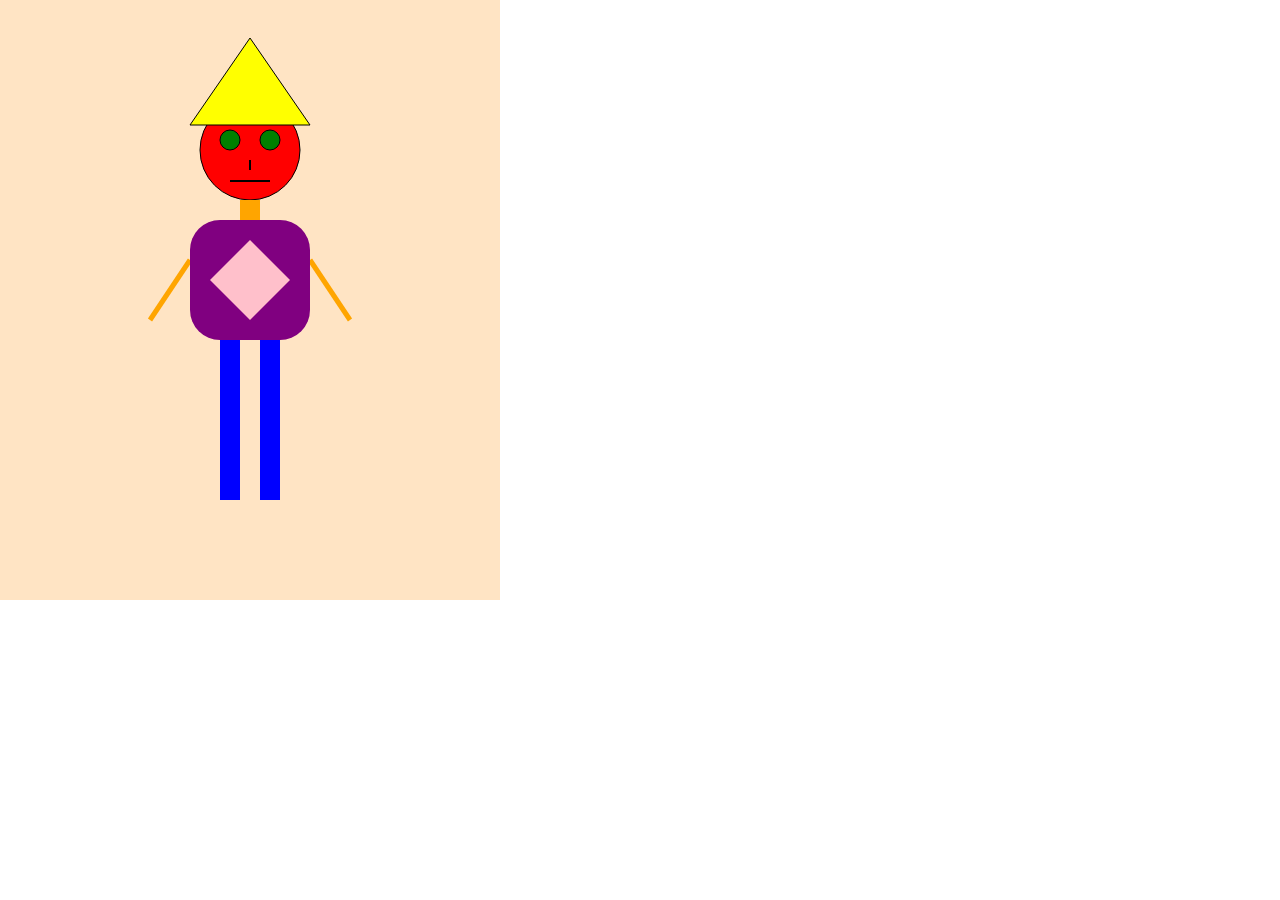
==== SVG/index.html @ 4dbc8fcd "NEW" ====
<!DOCTYPE html>
<html lang="en">
<head>
    <meta charset="UTF-8">
    <meta http-equiv="X-UA-Compatible" content="IE=edge">
    <meta name="viewport" content="width=device-width, initial-scale=1.0">
    <link rel="stylesheet" href="style.css">
    <title>SVG</title>
</head>
<body>
    <svg width="500px" height="600px">
            <!-- Rosto -->
        <circle cx="250" cy="150" r="50" fill="red" stroke="black" stroke-width="1"></circle>

            <!-- Olhos -->
        <circle cx="230" cy="140" r="10" fill="green" stroke="black" stroke-width="1"></circle>
        <circle cx="270" cy="140" r="10" fill="green" stroke="black" stroke-width="1"></circle>

             <!-- chapéu -->
        <polygon points="190,125  310,125   250,38" fill="yellow" stroke="black" stroke-width="1"></polygon>
            <!-- pernas -->
        <line x1="230" y1="340" x2="230" y2="500" stroke="blue" stroke-width="20"></line>
        <line x1="270" y1="340" x2="270" y2="500" stroke="blue" stroke-width="20"></line>
           
            <!-- braços -->
        <line x1="310" y1="260" x2="350" y2="320" stroke="orange" stroke-width="5"></line>
        <line x1="190" y1="260" x2="150" y2="320" stroke="orange" stroke-width="5"></line>   

            <!-- pescoço -->
        <line x1="250" y1="200" x2="250" y2="220" stroke="orange" stroke-width="20"></line>

            <!-- boca -->
        <line x1="250" y1="180" x2="250" y2="182" stroke="black" stroke-width="40"></line>

            <!-- nariz -->
         <line x1="250" y1="160" x2="250" y2="170" stroke="black" stroke-width="2"></line>
            
            <!-- corpo -->
         <rect x="190" y="220" width="120" height="120" fill="purple" rx="30"></rect>

            <!-- coração -->
         <polygon points="210,280  250,320 290,280  250,240" fill="pink"></polygon>


    </svg>
</body>
</html>
---- SVG/style.css ----
body{
    margin: 0;
}
svg{
    display: inline;
    background-color: bisque;
   
}
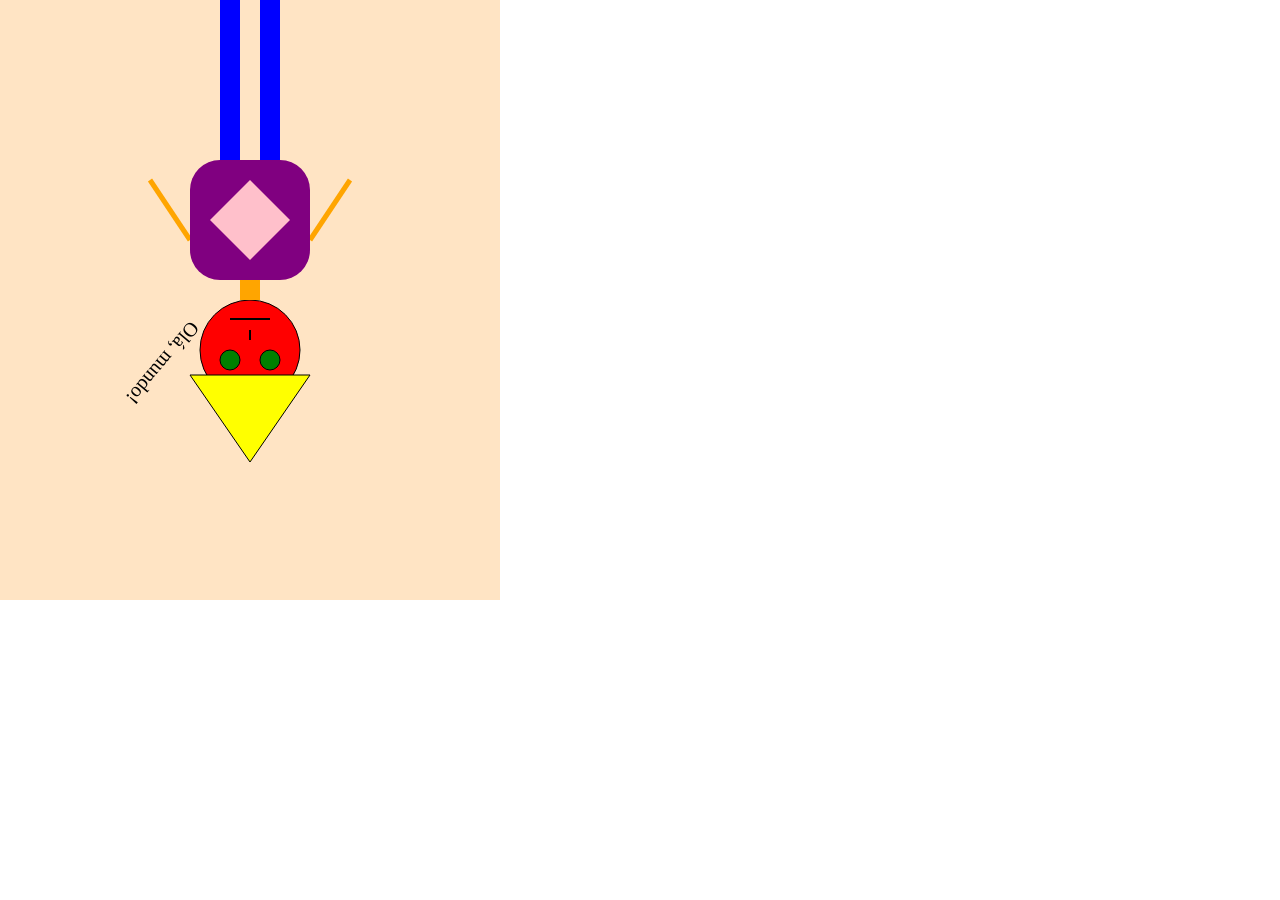
==== commit d1b2bf40: "new" ====
--- a/SVG/index.html
+++ b/SVG/index.html
@@ -9,6 +9,7 @@
 </head>
 <body>
     <svg width="500px" height="600px">
+        <g transform="translate(500,500) rotate(180)">
             <!-- Rosto -->
         <circle cx="250" cy="150" r="50" fill="red" stroke="black" stroke-width="1"></circle>
 
@@ -41,7 +42,10 @@
             <!-- coração -->
          <polygon points="210,280  250,320 290,280  250,240" fill="pink"></polygon>
 
+            <!-- texto ola mundo  -->
+         <text x="310" y="180" font-family="Verdana" font-size="20" transform="rotate(-50,310,180)" >Olá, mundo!</text>
 
+        </g>
     </svg>
 </body>
 </html>
